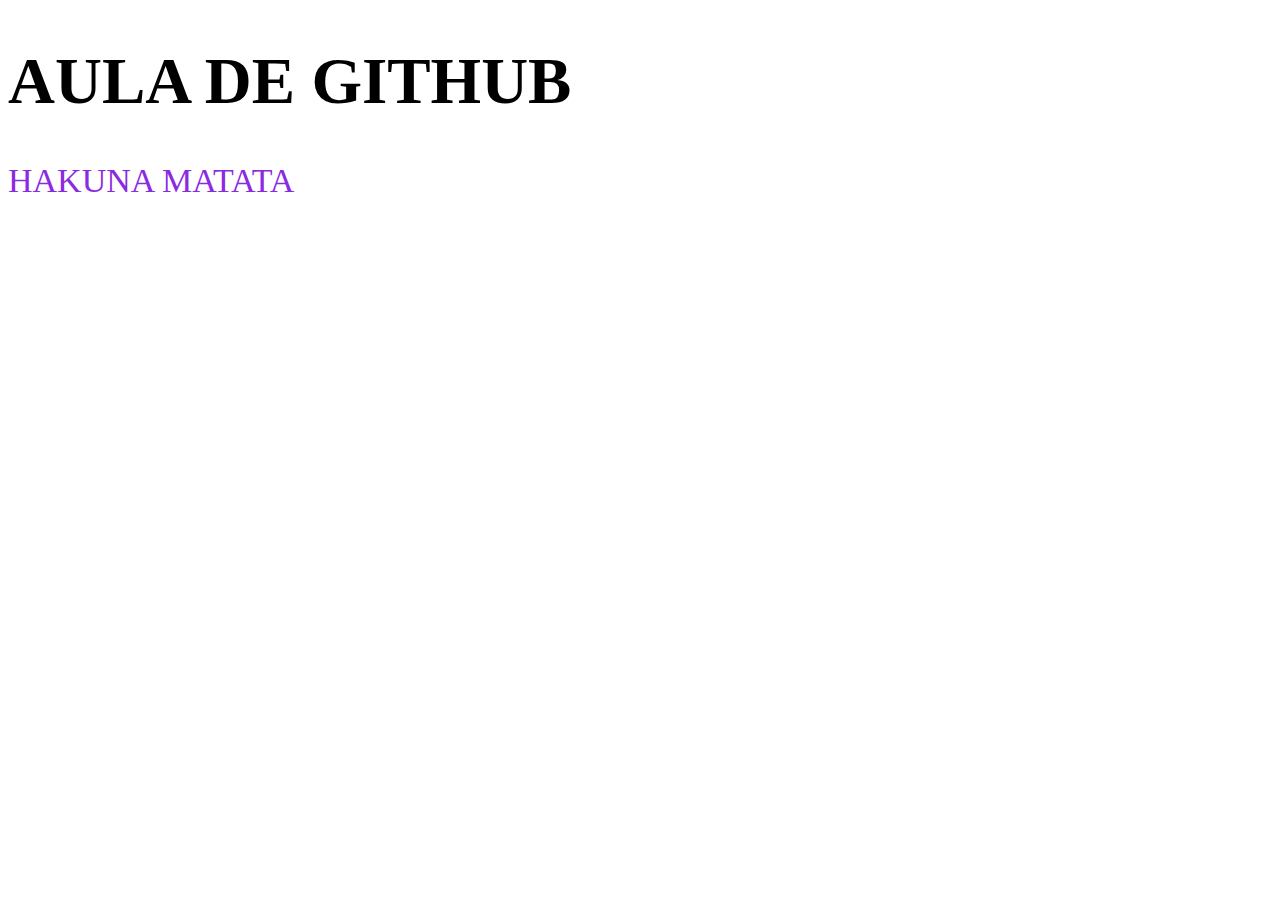
==== index.html @ 4aba5c15 "Adicionando os 2 primeiros arquivos!" ====
<!DOCTYPE html>
<html lang="en">
<head>
    
    <meta charset="UTF-8">
    <meta name="viewport" content="width=device-width, initial-scale=1.0">
    <title>AULA GITHUB</title>
    <link rel="stylesheet" href="estilo.css">
</head>
<body>
    <h1>AULA DE GITHUB</h1>
    <p>HAKUNA MATATA</p>
    
</body>
</html>
---- estilo.css ----
h1 {
    font-family: Calibri;
    color: rgb(red, rgb(128, 9, 0), blue);
    font-size: 65px;
}

p {
    font-family: 'Times New Roman', Times, serif;
    color: blueviolet;
    font-size: 34px;
}
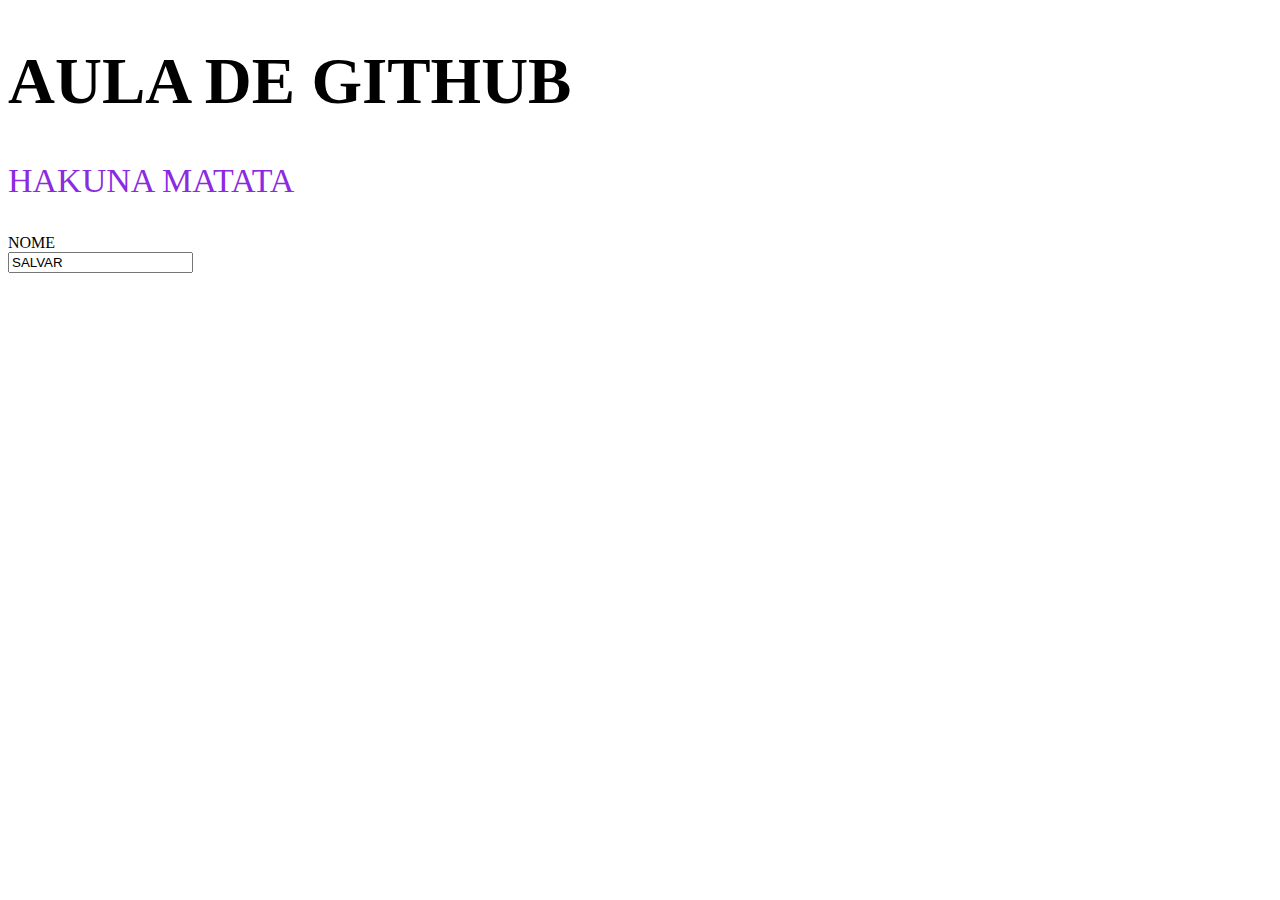
==== commit dddd1e9e: "Subindo +++" ====
--- a/index.html
+++ b/index.html
@@ -10,6 +10,8 @@
 <body>
     <h1>AULA DE GITHUB</h1>
     <p>HAKUNA MATATA</p>
+    <label>NOME</label><br/>
+    <input value="SALVAR" type="text">
     
 </body>
 </html>--- a/estilo.css
+++ b/estilo.css
@@ -2,6 +2,7 @@
     font-family: Calibri;
     color: rgb(red, rgb(128, 9, 0), blue);
     font-size: 65px;
+
 }
 
 p {
